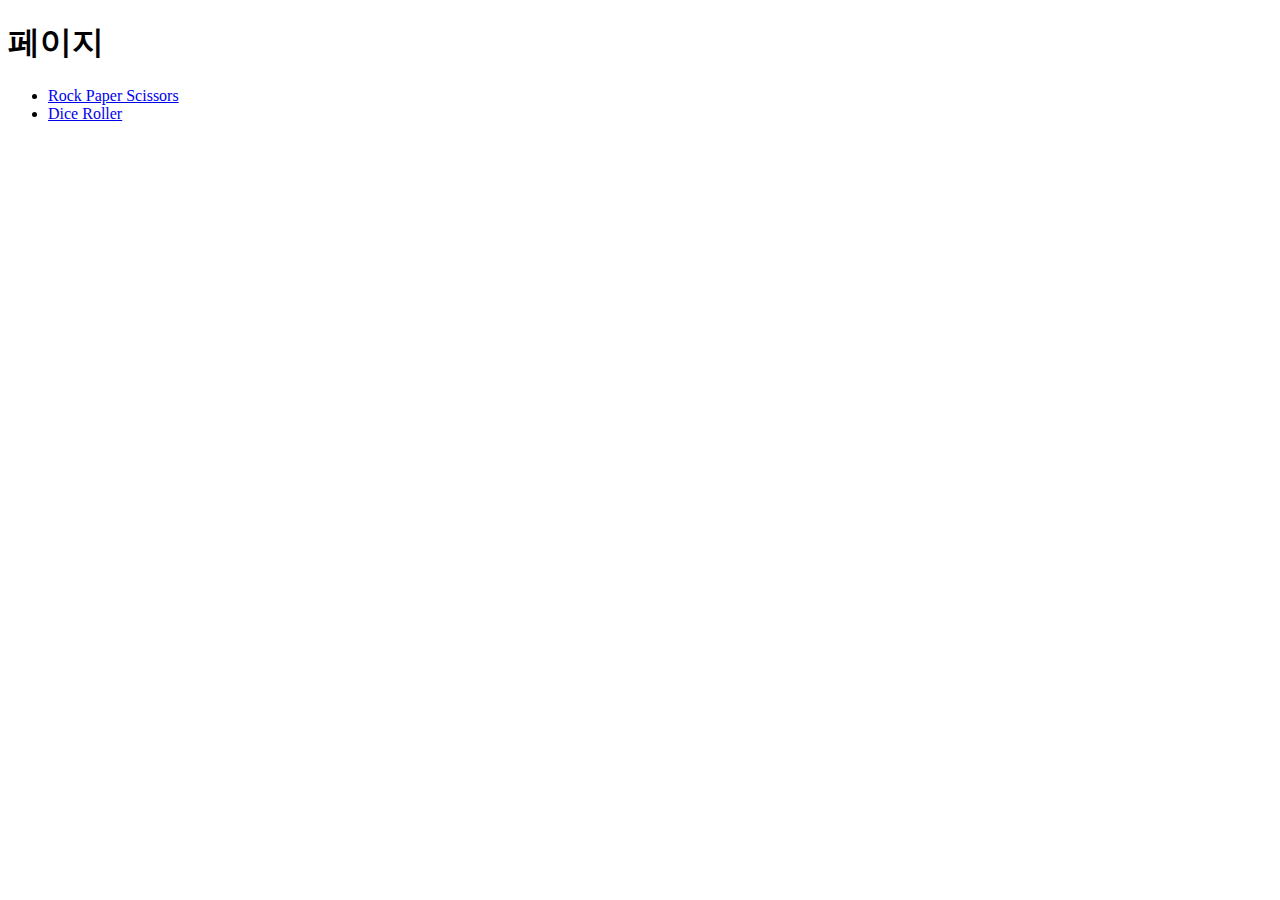
==== index.html @ 7bc86ebd "add index.html and dice roller version alpha" ====
<!DOCTYPE html>

<html>
    <head>
        <meta charset="utf-8">
        <meta http-equiv="X-UA-Compatible" content="IE=edge">
        <title></title>
        <meta name="description" content="">
        <meta name="viewport" content="width=device-width, initial-scale=1">
        <link rel="stylesheet" href="">
    </head>
    <body>
        
        <h1>페이지</h1>

	<ul>
		<li><a href="pages/rock-paper-scissors.html">Rock Paper Scissors</a></li>
		<li><a href="pages/dice-roller.html">Dice Roller</a></li>
	</ul>
        
        <script src="" async defer></script>
    </body>
</html>
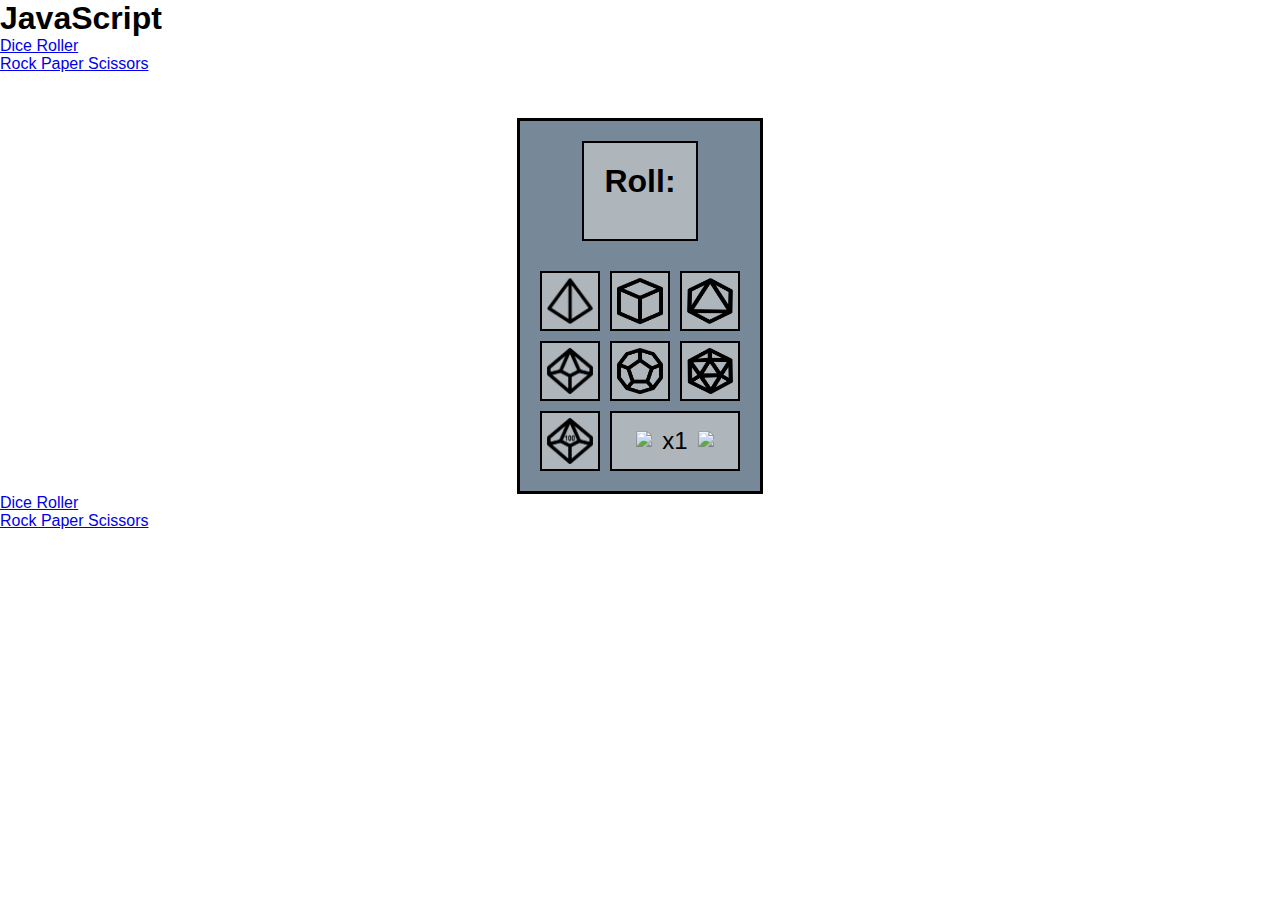
==== commit 82866363: "minor changes - gab" ====
--- a/index.html
+++ b/index.html
@@ -1,23 +1,73 @@
 <!DOCTYPE html>
 
 <html>
-    <head>
-        <meta charset="utf-8">
-        <meta http-equiv="X-UA-Compatible" content="IE=edge">
-        <title></title>
-        <meta name="description" content="">
-        <meta name="viewport" content="width=device-width, initial-scale=1">
-        <link rel="stylesheet" href="">
-    </head>
-    <body>
-        
-        <h1>페이지</h1>
 
-	<ul>
-		<li><a href="pages/rock-paper-scissors.html">Rock Paper Scissors</a></li>
-		<li><a href="pages/dice-roller.html">Dice Roller</a></li>
-	</ul>
-        
-        <script src="" async defer></script>
-    </body>
+<head>
+    <meta charset="utf-8">
+    <meta http-equiv="X-UA-Compatible" content="IE=edge">
+    <title></title>
+    <meta name="description" content="">
+    <meta name="viewport" content="width=device-width, initial-scale=1">
+    <link rel="stylesheet" href="styles/style.css">
+    <link rel="stylesheet" href="styles/dice-roller.css">
+    <link rel="icon" type="image/x-icon" href="/imgs/favicon.png">
+</head>
+
+<body>
+
+    <nav>
+
+        <h1>JavaScript</h1>
+
+        <ul class="pages">
+            <li><a href="pages/dice-roller.html">Dice Roller</a></li>
+            <li><a href="pages/rock-paper-scissors.html">Rock Paper Scissors</a></li>
+        </ul>
+
+    </nav>
+
+    <section>
+
+        <div class="container">
+
+            <div id="phc">
+                <h1>Roll:</h1>
+                <p id="placeholder"></p>
+            </div>
+
+            <div class="grid">
+                <img class="dice1" src="/imgs/d4.png" onclick="go(d4)">
+                <img class="dice2" src="/imgs/d6.png" onclick="go(d6)">
+                <img class="dice3" src="/imgs/d8.png" onclick="go(d8)">
+                <img class="dice4" src="imgs/d10.png" onclick="go(d10)">
+                <img class="dice5" src="imgs/d12.png" onclick="go(d12)">
+                <img class="dice6" src="imgs/d20.png" onclick="go(d20)">
+                <img class="dice7" src="imgs/d100.png" onclick="go(d100)">
+                <div id="multi">
+                    <img onclick="reset()" id="reload" src="imgs/reload.png" height="20px"> 
+                    <div id="mbox">
+                        <p id="ecs">x</p>
+                        <span id="multiplier">1</span>
+                    </div>
+                    <img onclick="mtplr()" src="imgs/plus.png" height="20px">
+                </div>
+            </div>
+
+        </div>
+
+    </section>
+
+    <footer>
+
+        <ul class="pages">
+            <li><a href="pages/dice-roller.html">Dice Roller</a></li>
+            <li><a href="pages/rock-paper-scissors.html">Rock Paper Scissors</a></li>
+        </ul>
+
+    </footer>
+
+    <script src="js/dice-roller.js" async defer></script>
+    <script src="js/dices/d4.js" async defer></script>
+    <script src="http://kickstart.ch/js/meshspin.min.js"></script></body>
+
 </html>--- a/styles/dice-roller.css
+++ b/styles/dice-roller.css
@@ -0,0 +1,86 @@
+* {
+    margin: 0;
+    padding: 0;
+    box-sizing: border-box;
+    font-family: arial;
+}
+
+:root {
+    --color1: #aeb5bb;
+    --color2: #778899;
+}
+
+.container {
+    display: flex;
+    flex-direction: column;
+    height: fit-content;
+    width: fit-content;
+    padding: 20px;
+    margin: auto;
+    margin-top: 45px;
+    gap: 30px;
+    align-items: center;
+    background-color: var(--color2);
+    border: 3px solid black;
+}
+
+.grid {
+    display: grid;
+    grid-template-columns: auto auto auto;
+    gap: 10px;
+}
+
+[class*="dice"] {
+    height: 60px;
+    width: 60px;
+    background-color: var(--color1);
+    padding: 5px;
+    border: 2px solid black;
+    cursor: pointer;
+    user-select: none;
+} 
+
+[class*="dice"]:hover {
+    background-color: #747a7f;
+} 
+
+#multi {
+    display: flex;
+    justify-content: center;
+    gap: 10px;
+    height: 60px;
+    background-color: var(--color1);
+    border: 2px solid black;
+    align-items: center;
+    grid-column-start: 2;
+    grid-column-end: 4;
+}
+
+#xn {
+    width: 46px;
+}
+
+#placeholder {
+    font-size: x-large;
+    font-weight: 900;
+}
+
+#phc {
+    display: flex;
+    flex-direction: column;
+    align-items: center;
+    height: 100px;
+    width: fit-content;
+    padding: 20px;
+    background-color: #aeb5bb;
+    border: 2px solid black;
+}
+
+#mbox {
+    display: flex;
+    cursor: pointer;
+}
+
+#ecs, #multiplier {
+    font-size: x-large;
+}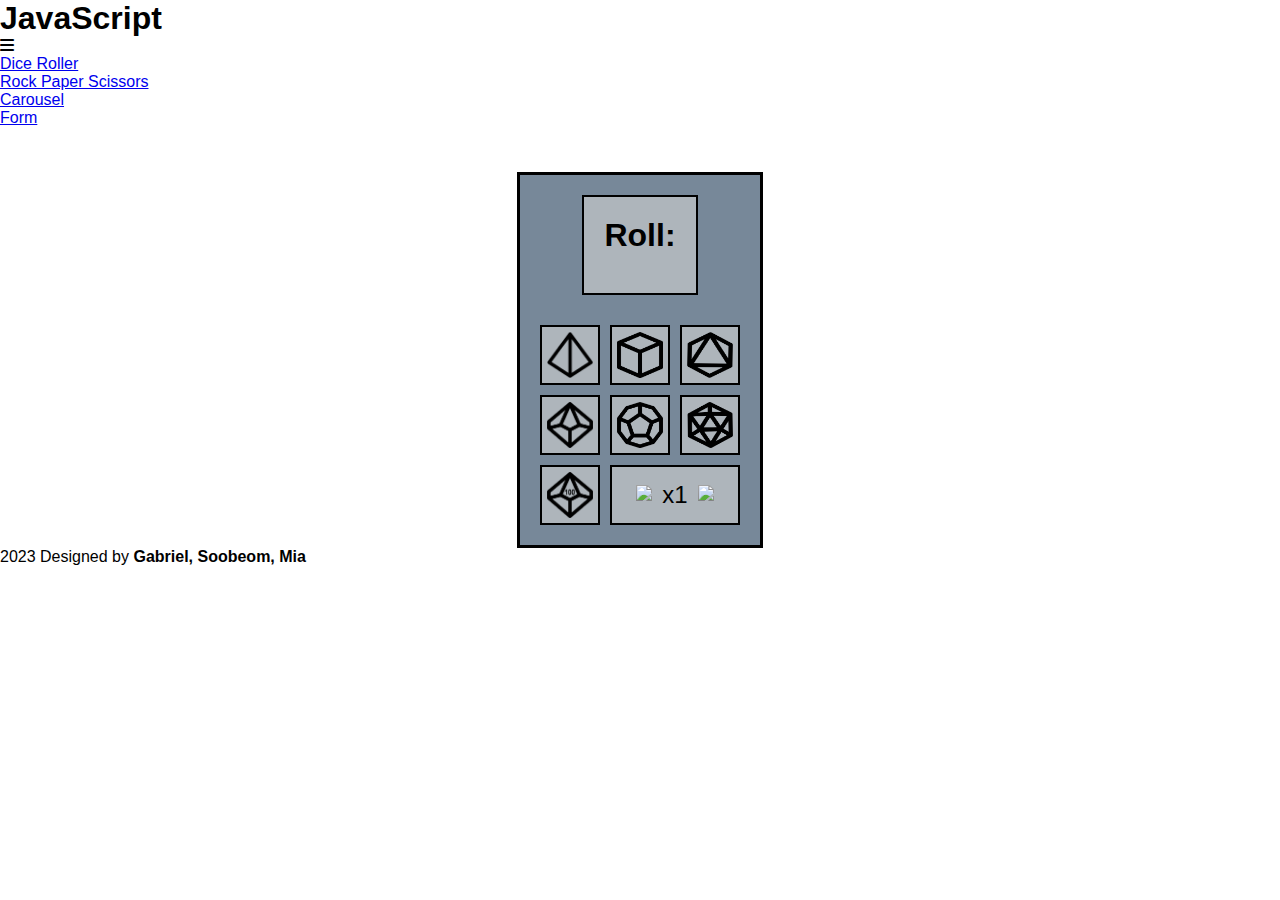
==== commit 0d40a817: "minor fixes merge - gab" ====
--- a/index.html
+++ b/index.html
@@ -5,27 +5,39 @@
 <head>
     <meta charset="utf-8">
     <meta http-equiv="X-UA-Compatible" content="IE=edge">
-    <title></title>
+    <title>JS Shenanigans</title>
     <meta name="description" content="">
     <meta name="viewport" content="width=device-width, initial-scale=1">
     <link rel="stylesheet" href="styles/style.css">
     <link rel="stylesheet" href="styles/dice-roller.css">
-    <link rel="icon" type="image/x-icon" href="/imgs/favicon.png">
+    <link rel="icon" type="image/x-icon" href="imgs/favicon.png">
+    <!-- fontawsome cdn -->
+    <link rel="stylesheet" href="https://cdnjs.cloudflare.com/ajax/libs/font-awesome/6.4.0/css/all.min.css">
 </head>
 
 <body>
-
-    <nav>
-
-        <h1>JavaScript</h1>
-
-        <ul class="pages">
-            <li><a href="pages/dice-roller.html">Dice Roller</a></li>
-            <li><a href="pages/rock-paper-scissors.html">Rock Paper Scissors</a></li>
-        </ul>
-
-    </nav>
-
+    <div class="header">
+        <div id="caption">
+            <h1>JavaScript</h1>
+        </div>
+        <details>
+            <summary class="fa-solid fa-bars"></summary>
+            <ul class="pages">
+                <li><a href="pages/dice-roller.html">Dice Roller</a></li>
+                <li><a href="pages/rock-paper-scissors.html">Rock Paper Scissors</a></li>
+                <li><a href="pages/carousel.html">Carousel</a></li>
+                <li><a href="pages/form.html">Form</a></li>
+            </ul>
+        </details>
+        <nav>
+            <ul class="pages">
+                <li><a href="pages/dice-roller.html">Dice Roller</a></li>
+                <li><a href="pages/rock-paper-scissors.html">Rock Paper Scissors</a></li>
+                <li><a href="pages/carousel.html">Carousel</a></li>
+                <li><a href="pages/form.html">Form</a></li>
+            </ul>
+        </nav>
+    </div>
     <section>
 
         <div class="container">
@@ -36,9 +48,9 @@
             </div>
 
             <div class="grid">
-                <img class="dice1" src="/imgs/d4.png" onclick="go(d4)">
-                <img class="dice2" src="/imgs/d6.png" onclick="go(d6)">
-                <img class="dice3" src="/imgs/d8.png" onclick="go(d8)">
+                <img class="dice1" src="imgs/d4.png" onclick="go(d4)">
+                <img class="dice2" src="imgs/d6.png" onclick="go(d6)">
+                <img class="dice3" src="imgs/d8.png" onclick="go(d8)">
                 <img class="dice4" src="imgs/d10.png" onclick="go(d10)">
                 <img class="dice5" src="imgs/d12.png" onclick="go(d12)">
                 <img class="dice6" src="imgs/d20.png" onclick="go(d20)">
@@ -59,15 +71,11 @@
 
     <footer>
 
-        <ul class="pages">
-            <li><a href="pages/dice-roller.html">Dice Roller</a></li>
-            <li><a href="pages/rock-paper-scissors.html">Rock Paper Scissors</a></li>
-        </ul>
+        <p>2023 Designed by <span style="font-weight: 600;">Gabriel, Soobeom, Mia</span></p>
 
     </footer>
 
     <script src="js/dice-roller.js" async defer></script>
-    <script src="js/dices/d4.js" async defer></script>
     <script src="http://kickstart.ch/js/meshspin.min.js"></script></body>
 
 </html>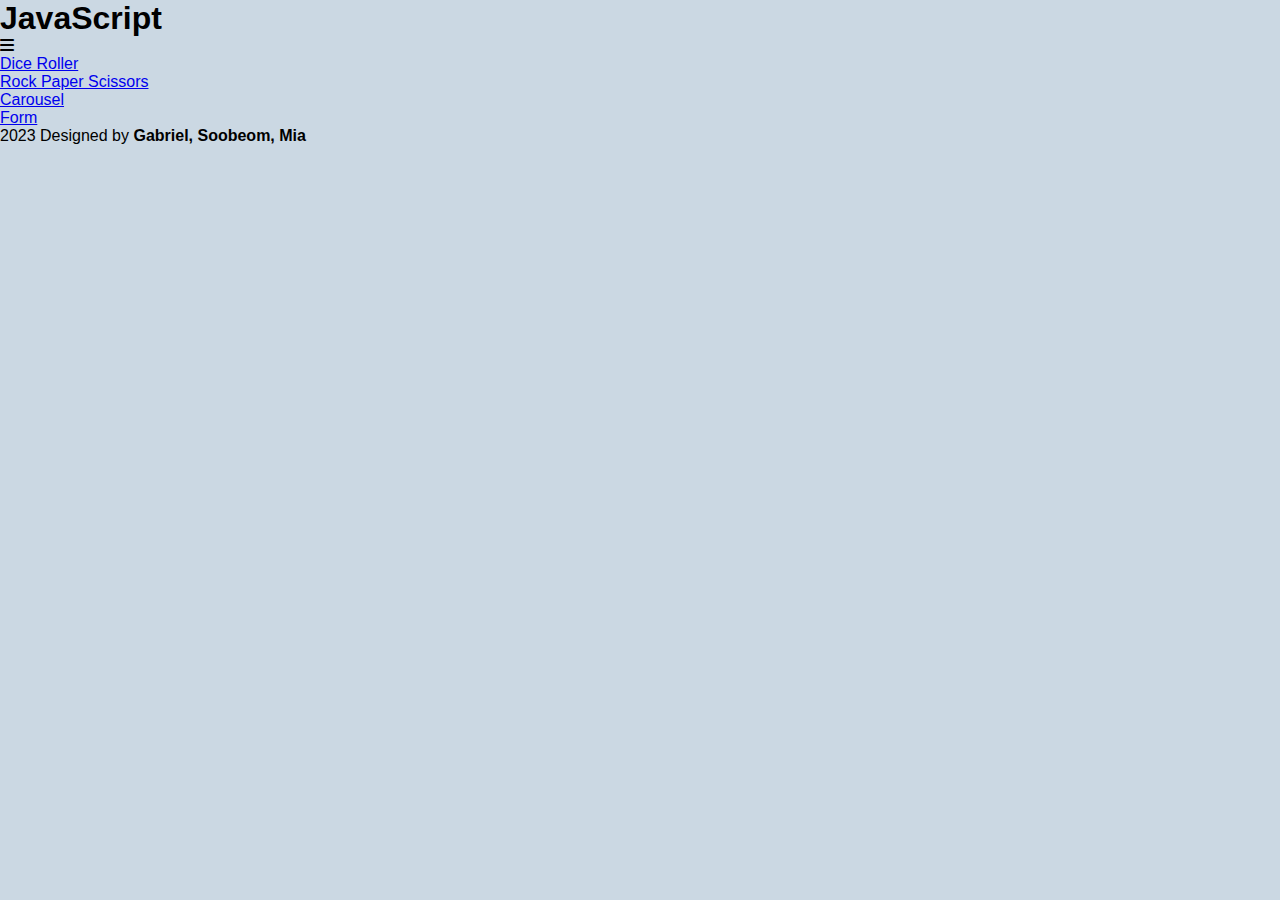
==== commit 614d217c: "last fixed - gab" ====
--- a/index.html
+++ b/index.html
@@ -40,32 +40,7 @@
     </div>
     <section>
 
-        <div class="container">
-
-            <div id="phc">
-                <h1>Roll:</h1>
-                <p id="placeholder"></p>
-            </div>
-
-            <div class="grid">
-                <img class="dice1" src="imgs/d4.png" onclick="go(d4)">
-                <img class="dice2" src="imgs/d6.png" onclick="go(d6)">
-                <img class="dice3" src="imgs/d8.png" onclick="go(d8)">
-                <img class="dice4" src="imgs/d10.png" onclick="go(d10)">
-                <img class="dice5" src="imgs/d12.png" onclick="go(d12)">
-                <img class="dice6" src="imgs/d20.png" onclick="go(d20)">
-                <img class="dice7" src="imgs/d100.png" onclick="go(d100)">
-                <div id="multi">
-                    <img onclick="reset()" id="reload" src="imgs/reload.png" height="20px"> 
-                    <div id="mbox">
-                        <p id="ecs">x</p>
-                        <span id="multiplier">1</span>
-                    </div>
-                    <img onclick="mtplr()" src="imgs/plus.png" height="20px">
-                </div>
-            </div>
-
-        </div>
+        
 
     </section>
 
--- a/styles/dice-roller.css
+++ b/styles/dice-roller.css
@@ -3,6 +3,10 @@
     padding: 0;
     box-sizing: border-box;
     font-family: arial;
+}
+
+body {
+    background-color: #cbd8e3;
 }
 
 :root {
